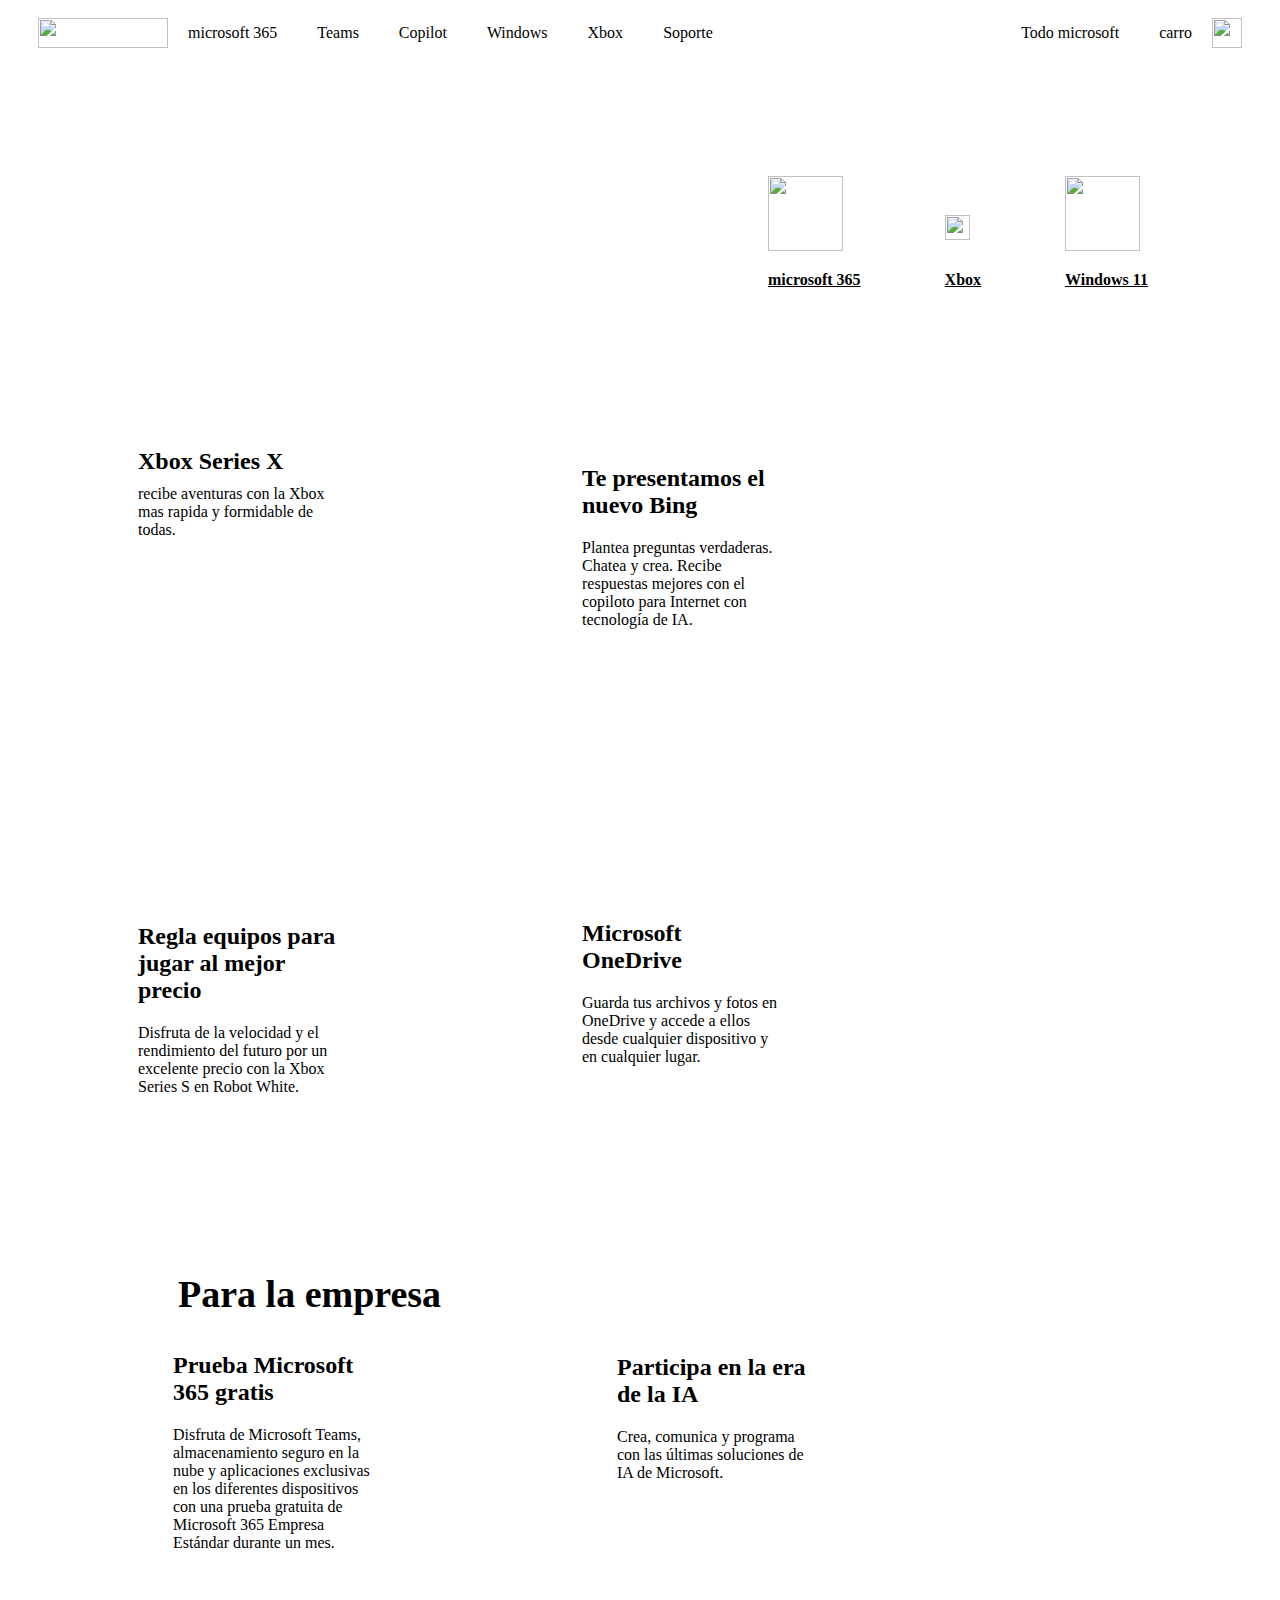
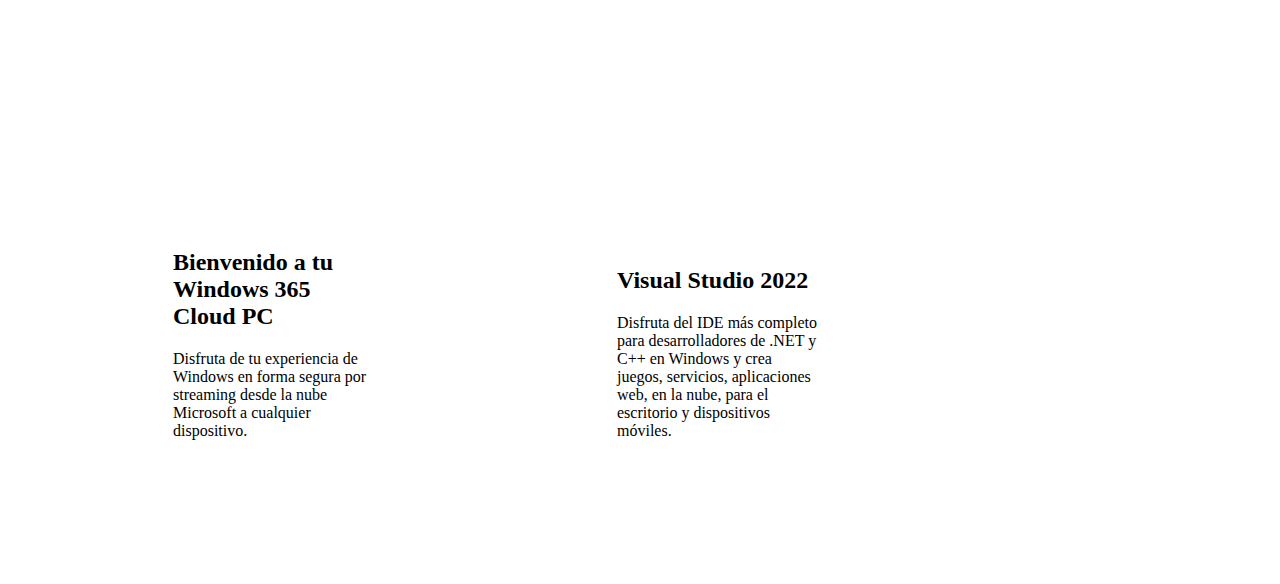
==== index.html @ f50894fc "ultimo tp :D" ====
<!DOCTYPE html>
<html lang="en">
<head>
    <meta charset="UTF-8">
    <meta name="viewport" content="width=device-width, initial-scale=1.0">
    <title>Document</title>
    <link rel="stylesheet" href="ayuda.css">
</head>
<body>
    <header>
        <div class="right-sections">
            <img class="micro" src="C:\Users\Melisa\Pictures\microsoft.png">
            <a class="nav-link" href="https://www.microsoft.com/es-ar/microsoft-365?rtc=1">microsoft 365</a>
            <a class="nav-link" href="https://www.microsoft.com/es-ar/microsoft-teams/group-chat-software?rtc=1">Teams</a>
            <a class="nav-link" href="https://copilot.microsoft.com/">Copilot</a>
            <a class="nav-link" href="https://www.microsoft.com/es-ar/windows/">Windows</a>
            <a class="nav-link" href="https://www.xbox.com/es-AR/">Xbox</a>
            <a class="nav-link" href="https://support.microsoft.com/es-es">Soporte</a>
        </div>
        <nav>
            <a class="nav-link" href="index.html">Todo microsoft</a>
            <a class="nav-link"href="index.html">carro</a>
            <img class="icon" src="https://cdn-icons-png.flaticon.com/512/1159/1159740.png">
        </nav>
    </header>
    <div class="im">
        <img class="pls" src="https://cdn.discordapp.com/attachments/733708858257571982/1176293360462475295/image.png?ex=656e578f&is=655be28f&hm=f27d2034813d50f32c0fcfdc3ea5d47ecb6a4b3fb2eb274906b23d36c51ff28f&" alt="">
        </div>
    <div class="ayuda">
        <div class="parte1">
            <img class="vaso" src="https://cdn.icon-icons.com/icons2/2845/PNG/512/microsoft_logo_icon_181372.png">
            <p><b>microsoft 365</b></p>
        </div>
        <div class="parte1">
            <img class="pepito" src="https://cdn-icons-png.flaticon.com/512/1/1321.png">
            <p><b>Xbox</b></p>
        </div>
        <div class="parte1">
            <img class="vaso" src="https://cdn.icon-icons.com/icons2/2845/PNG/512/microsoft_logo_icon_181372.png">
            <p><b>Windows 11</b></p>
        </div>
    </div>

        <div class="img1">
            <img class="lol" src="https://cdn.discordapp.com/attachments/733708858257571982/1176293743092043827/image.png?ex=656e57ea&is=655be2ea&hm=832a4a268c12a25a21ea58cccd968ee74c9ad84a73a6962ac67eb2c0f266c8d3&" alt="">
            <div class="oiepe">
            <h2>Xbox Series X</h2>
            <p >recibe aventuras con la Xbox mas rapida y formidable de todas.</p>
        </div>
        </div>
        <div class="img1">
            <img src="https://cdn.discordapp.com/attachments/733708858257571982/1176293782866628668/image.png?ex=656e57f4&is=655be2f4&hm=a5580ab3f5f766c1829411a1c8949ea2d5d647a77761716da3b83976cc3cdc22&" alt="">
            <div class="bastayaporfavor">
            <h2>Te presentamos el nuevo Bing</h2>
            <p>Plantea preguntas verdaderas. Chatea y crea. Recibe respuestas mejores con el copiloto para Internet con tecnología de IA.</p>
        </div>
        </div>
        <div class="img1">
            <img class="lol2" src="https://cdn.discordapp.com/attachments/733708858257571982/1176293811509530744/image.png?ex=656e57fb&is=655be2fb&hm=46c573b97f8217012f89c7a66c8b4f2aced46de7344077aca8271531f18006af&" alt="">
            <div class="bastayaporfavor">
            <h2>Regla equipos para jugar al mejor precio</h2>
            <p>Disfruta de la velocidad y el rendimiento del futuro por un excelente precio con la Xbox Series S en Robot White.</p>
            </div>
        </div>
        <div class="img1">
            <img class="lol3" src="https://cdn.discordapp.com/attachments/733708858257571982/1176293849975504998/image.png?ex=656e5804&is=655be304&hm=7b4fe0c515a62916a5a552674714b41895dc376e4d0a5285d60e06703a3b0afa&" alt="">
            <div class="pipipi">
            <h2>Microsoft OneDrive</h2>
            <p>Guarda tus archivos y fotos en OneDrive y accede a ellos desde cualquier dispositivo y en cualquier lugar.</p>
        </div>
        </div>
        
        <img class="im1" src="https://cdn.discordapp.com/attachments/733708858257571982/1176294021031796926/image.png?ex=656e582d&is=655be32d&hm=4a57c83ef994a88461f36769d876b564cd06f69b28a7cb42c96e6a607ac7e053&" alt="">
        
        <h1 class="pipo">Para la empresa</h1>
        <div class="blabla">
        <div class="img1">
            <img src="https://cdn.discordapp.com/attachments/733708858257571982/1176294111096090744/image.png?ex=656e5842&is=655be342&hm=410f6f71c4985a37f9d5e9112ee97f74a5041b3fbce2c9c4bf8ae8600191f566&" alt="">
            <div class="bastayaporfavor">
            <h2>Prueba Microsoft 365 gratis</h2>
            <p>Disfruta de Microsoft Teams, almacenamiento seguro en la nube y aplicaciones exclusivas en los diferentes dispositivos con una prueba gratuita de Microsoft 365 Empresa Estándar durante un mes.</p>
            </div>
        </div>
        <div class="img1">
            <img class="lol4" src="https://cdn.discordapp.com/attachments/733708858257571982/1176294146554728529/image.png?ex=656e584b&is=655be34b&hm=23364d275ea6d1be9fda60c61aa2bfce9d5521e37c780ce67a62b989cb94d066&" alt="">
            <div class="poker">
            <h2>Participa en la era de la IA</h2>
            <p>Crea, comunica y programa con las últimas soluciones de IA de Microsoft.</p>
            </div>
        </div>
        <div class="img1">
            <img src="https://cdn.discordapp.com/attachments/733708858257571982/1176294183510741136/image.png?ex=656e5853&is=655be353&hm=a47b15db520e8ad8b1b53231500517359fe865795c44301020152edebc354402&" alt="">
            <div class="bastayaporfavor">
            <h2>Bienvenido a tu Windows 365 Cloud PC</h2>
            <p>Disfruta de tu experiencia de Windows en forma segura por streaming desde la nube Microsoft a cualquier dispositivo.</p>
            </div>
        </div>
        <div class="img1">
            <img class="lol5" src="https://cdn.discordapp.com/attachments/733708858257571982/1176294214288560239/image.png?ex=656e585b&is=655be35b&hm=93f0009918b77cf59b724752d61c73ead38284822a970cb10cbfce3fc5dcaed0&" alt="">
            <div class="bastayaporfavor">
            <h2>Visual Studio 2022</h2>
            <p>Disfruta del IDE más completo para desarrolladores de .NET y C++ en Windows y crea juegos, servicios, aplicaciones web, en la nube, para el escritorio y dispositivos móviles.</p>
            </div>
        </div>
        </div>
</body>
</html>
---- ayuda.css ----
.micro{
    width: 130px;
    height: 30px;
}

.icon{
    display: flex;
    width: 30px;
    height: 30px;
}

a{
    text-decoration: none;
    color: black;
}

header {
    display: flex;
    justify-content: space-between;
    align-items: center;
    padding: 10px;
    padding-left: 30px;
    padding-right: 30px;
}

.right-sections{
    display: flex;
    align-items: center;
}

nav {
    display: flex;
    align-items: center; 
}

.nav-link{   
    padding-right: 20px;
    padding-left: 20px;
}

a:hover{
    text-decoration: underline;
}

.parte1{
    display: inline-block;
    margin-top: 100px;
    padding-left: 80px;
}

.ayuda {
    margin-left: 680px;
}

.ayuda p{
    text-decoration: underline;
}

.vaso{
    width: 75px;
    height: 75px;
}

.pepito {
    width: 25px;
    height: 25px;
    padding-bottom: 15px;
}

.img1 {
    width: 200px;
    margin: 20px;
    padding: 100px; 
    display: inline-block;
    }

.img1 img{
    vertical-align: middle;
    padding-block-end: 1000px;
    padding: 10px;
}

.im1{
    align-items: center;
    margin: 20px;
    padding-left: 150px;
}

.pipo {
    margin-top: 40px;
    padding-left: 170px;
    font-size: 38px;
}

.blabla {
    margin-top: -150px;
    padding-left: 35px;
}

.lol{
   margin-bottom: 63px;
}

.lol2{
    margin-bottom: -13px;
}

.lol3{
    margin-bottom: 18px;
}

.lol4{
    margin-bottom: 70px;
}

.lol5{
    margin-bottom: 20px;
}

.oiepe h2{
    position: relative;
  bottom: 80px;
  left: 10px;
  
}
.oiepe p{
    position: relative;
  bottom: 90px;
  left: 10px;
}

.bastayaporfavor p{ 
    position: relative;
    left: 10px;
}

.bastayaporfavor h2{
    position: relative;
    left: 10px;
}

.pipipi p{
    position: relative;
    left: 10px;
    bottom: 30px;
}

.pipipi h2{
    position: relative;
    bottom: 30px;
    left: 10px;
}

.poker p{
    position: relative;
    bottom: 70px;
    left: 10px;
}

.poker h2{
    position: relative;
    bottom: 70px;
    left: 10px;
}
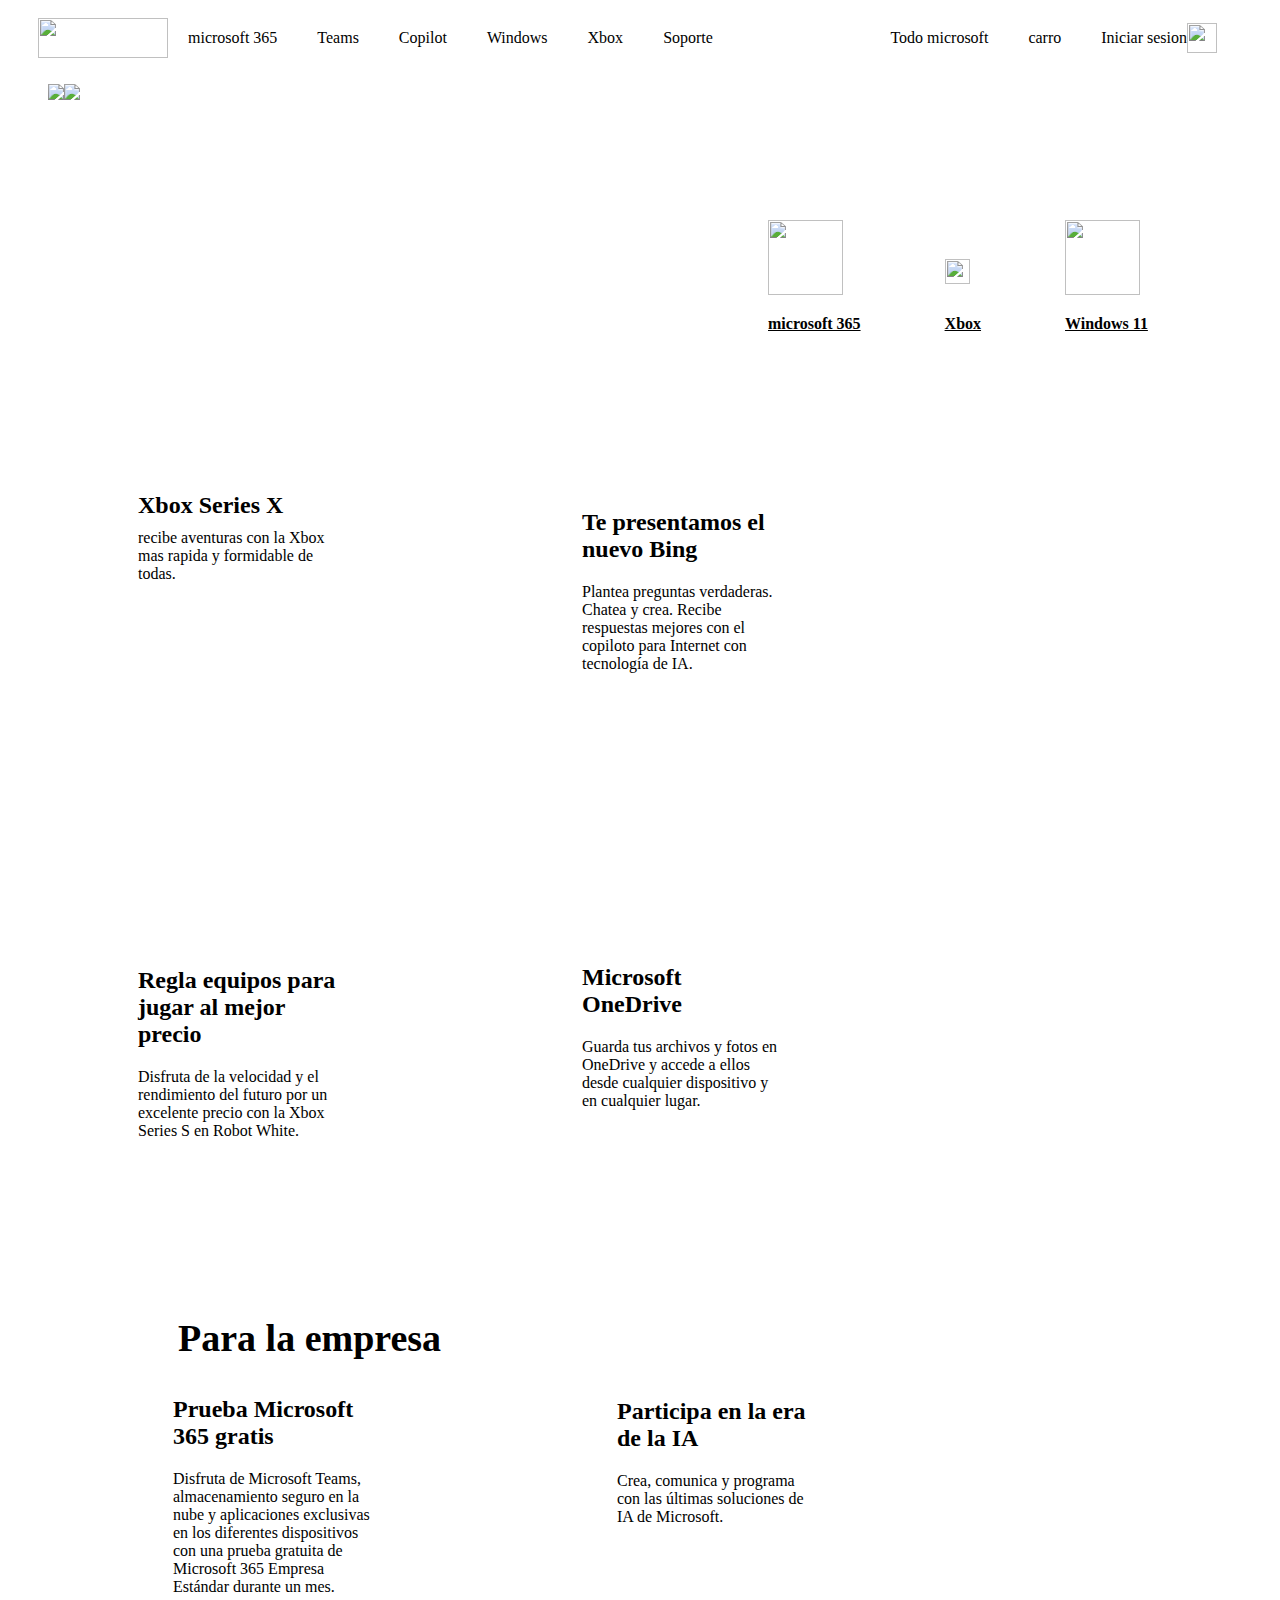
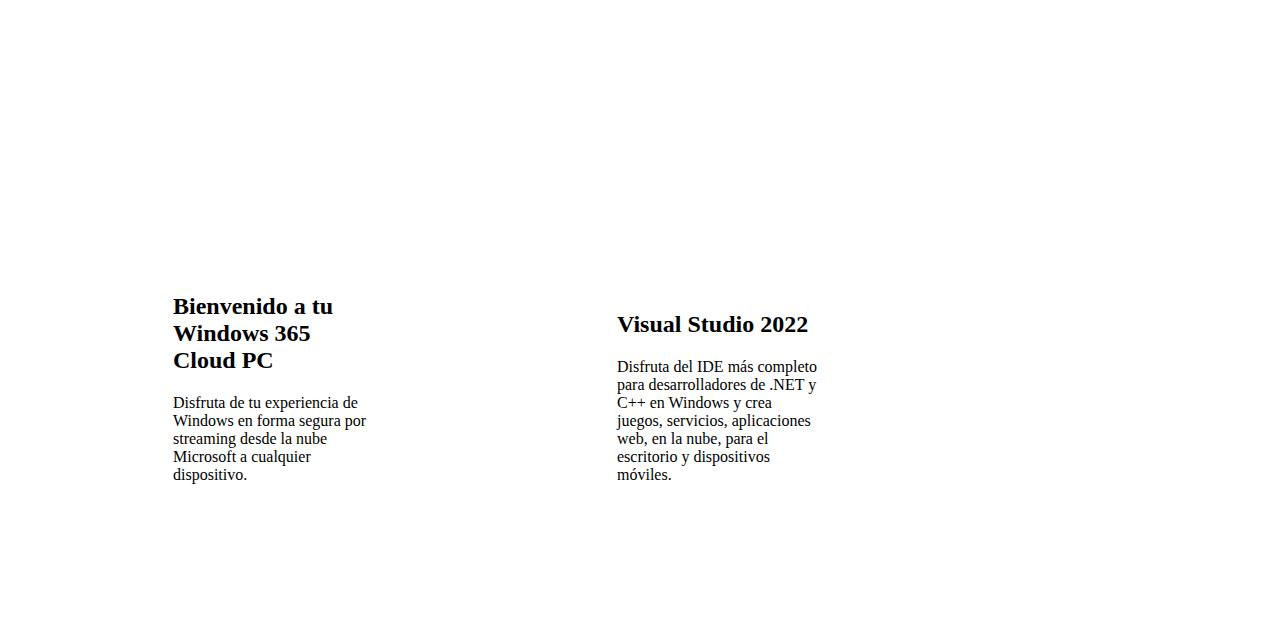
==== commit 2ea6a7b6: "ultimo tp" ====
--- a/index.html
+++ b/index.html
@@ -3,29 +3,37 @@
 <head>
     <meta charset="UTF-8">
     <meta name="viewport" content="width=device-width, initial-scale=1.0">
-    <title>Document</title>
+    <title>Microsoft</title>
     <link rel="stylesheet" href="ayuda.css">
+    <link rel="shortcut icon" href="https://cdn-icons-png.flaticon.com/128/732/732221.png">
 </head>
 <body>
     <header>
         <div class="right-sections">
-            <img class="micro" src="C:\Users\Melisa\Pictures\microsoft.png">
+            <img class="micro" src="https://cdn.discordapp.com/attachments/733708858257571982/1178411263546642505/image.png?ex=65760c03&is=65639703&hm=b67bc116b6826974e12704a2191770ca44f5ff5b074d3d4606e173d3ca43d411&">
             <a class="nav-link" href="https://www.microsoft.com/es-ar/microsoft-365?rtc=1">microsoft 365</a>
             <a class="nav-link" href="https://www.microsoft.com/es-ar/microsoft-teams/group-chat-software?rtc=1">Teams</a>
-            <a class="nav-link" href="https://copilot.microsoft.com/">Copilot</a>
+            <a class="nav-link" href="copilot.html">Copilot</a>
             <a class="nav-link" href="https://www.microsoft.com/es-ar/windows/">Windows</a>
-            <a class="nav-link" href="https://www.xbox.com/es-AR/">Xbox</a>
+            <a class="nav-link" href="xbox.html">Xbox</a>
             <a class="nav-link" href="https://support.microsoft.com/es-es">Soporte</a>
         </div>
         <nav>
             <a class="nav-link" href="index.html">Todo microsoft</a>
-            <a class="nav-link"href="index.html">carro</a>
-            <img class="icon" src="https://cdn-icons-png.flaticon.com/512/1159/1159740.png">
+            <a class="nav-link" href="">carro</a>
+            <a class="nav-link" href="index1.html">Iniciar sesion<img class="icon" src="https://cdn-icons-png.flaticon.com/512/1159/1159740.png"></a>
         </nav>
     </header>
     <div class="im">
-        <img class="pls" src="https://cdn.discordapp.com/attachments/733708858257571982/1176293360462475295/image.png?ex=656e578f&is=655be28f&hm=f27d2034813d50f32c0fcfdc3ea5d47ecb6a4b3fb2eb274906b23d36c51ff28f&" alt="">
-        </div>
+        <ul>
+            <li>
+                <img src="https://cdn.discordapp.com/attachments/733708858257571982/1178418684004409404/image.png?ex=657612ec&is=65639dec&hm=1c90bbf2506676c5de5cf90d7a419cc0a8e074846b44771af07c59ea1b3e64a3&">
+            </li>
+            <li>
+                <img class="pls" src="https://cdn.discordapp.com/attachments/733708858257571982/1178418864770523296/image.png?ex=65761317&is=65639e17&hm=b159bc735cb27b2a7937017a12104c55eaf18bdace7bff1dc72db065a7b41163&">
+            </li>
+        </ul>
+    </div>
     <div class="ayuda">
         <div class="parte1">
             <img class="vaso" src="https://cdn.icon-icons.com/icons2/2845/PNG/512/microsoft_logo_icon_181372.png">
--- a/ayuda.css
+++ b/ayuda.css
@@ -1,15 +1,76 @@
-.micro{
+@keyframes hola {
+    0%{
+        opacity: 100%;
+    }
+    25% {
+        opacity: 50%;
+    }
+
+    50%{
+        opacity: 0%;
+    }
+
+    75%{
+        opacity: 50%;
+    }
+
+    100%{
+        opacity: 100%;
+    }
+}
+
+.im {
+    overflow: hidden;
+}
+
+.im ul{
+    display: flex;
+    animation: cambio 20s infinite alternate linear;
+}
+
+.im li{
+    list-style: none;
+}
+
+.im .pls{
+    width: 1853px;
+}
+
+@keyframes cambio{
+    0%{margin-left: 0;}
+    20%{margin-left: 0;}
+    
+    25%{margin-left: -100%;}
+    45%{margin-left: -100%;}
+    
+    50%{margin-left: 0;}
+    70%{margin-left: 0;}
+    
+    75%{margin-left: -100%;}
+    100%{margin-left: -100%;}
+}
+@media only screen and (min-width:320px) and (max-width:768px){
+.slider, .slider ul, .slider img{
+    height: 100vh;
+}
+}
+
+
+.micro {
     width: 130px;
-    height: 30px;
-}
-
-.icon{
-    display: flex;
+    height: 40px;
+    animation-name: hola;
+    animation-iteration-count: infinite;
+    animation-duration: 2s;
+}
+
+.icon {
+    display: inline-block;
     width: 30px;
     height: 30px;
 }
 
-a{
+a {
     text-decoration: none;
     color: black;
 }
@@ -23,26 +84,32 @@
     padding-right: 30px;
 }
 
-.right-sections{
+.right-sections {
     display: flex;
     align-items: center;
 }
 
 nav {
     display: flex;
-    align-items: center; 
-}
-
-.nav-link{   
+    align-items: center;
+}
+
+.nav-link {
     padding-right: 20px;
     padding-left: 20px;
-}
-
-a:hover{
+    display: flex;
+    align-items: center;
+}
+
+.nav-link img.icon {
+    margin-right: 5px;
+}
+
+a:hover {
     text-decoration: underline;
 }
 
-.parte1{
+.parte1 {
     display: inline-block;
     margin-top: 100px;
     padding-left: 80px;
@@ -52,11 +119,11 @@
     margin-left: 680px;
 }
 
-.ayuda p{
+.ayuda p {
     text-decoration: underline;
 }
 
-.vaso{
+.vaso {
     width: 75px;
     height: 75px;
 }
@@ -70,17 +137,17 @@
 .img1 {
     width: 200px;
     margin: 20px;
-    padding: 100px; 
+    padding: 100px;
     display: inline-block;
-    }
-
-.img1 img{
+}
+
+.img1 img {
     vertical-align: middle;
     padding-block-end: 1000px;
     padding: 10px;
 }
 
-.im1{
+.im1 {
     align-items: center;
     margin: 20px;
     padding-left: 150px;
@@ -97,68 +164,68 @@
     padding-left: 35px;
 }
 
-.lol{
-   margin-bottom: 63px;
-}
-
-.lol2{
+.lol {
+    margin-bottom: 63px;
+}
+
+.lol2 {
     margin-bottom: -13px;
 }
 
-.lol3{
+.lol3 {
     margin-bottom: 18px;
 }
 
-.lol4{
+.lol4 {
     margin-bottom: 70px;
 }
 
-.lol5{
+.lol5 {
     margin-bottom: 20px;
 }
 
-.oiepe h2{
-    position: relative;
-  bottom: 80px;
-  left: 10px;
-  
-}
-.oiepe p{
-    position: relative;
-  bottom: 90px;
-  left: 10px;
-}
-
-.bastayaporfavor p{ 
-    position: relative;
-    left: 10px;
-}
-
-.bastayaporfavor h2{
-    position: relative;
-    left: 10px;
-}
-
-.pipipi p{
+.oiepe h2 {
+    position: relative;
+    bottom: 80px;
+    left: 10px;
+}
+
+.oiepe p {
+    position: relative;
+    bottom: 90px;
+    left: 10px;
+}
+
+.bastayaporfavor p {
+    position: relative;
+    left: 10px;
+}
+
+.bastayaporfavor h2 {
+    position: relative;
+    left: 10px;
+}
+
+.pipipi p {
     position: relative;
     left: 10px;
     bottom: 30px;
 }
 
-.pipipi h2{
+.pipipi h2 {
     position: relative;
     bottom: 30px;
     left: 10px;
 }
 
-.poker p{
+.poker p {
     position: relative;
     bottom: 70px;
     left: 10px;
 }
 
-.poker h2{
+.poker h2 {
     position: relative;
     bottom: 70px;
     left: 10px;
-}+}
